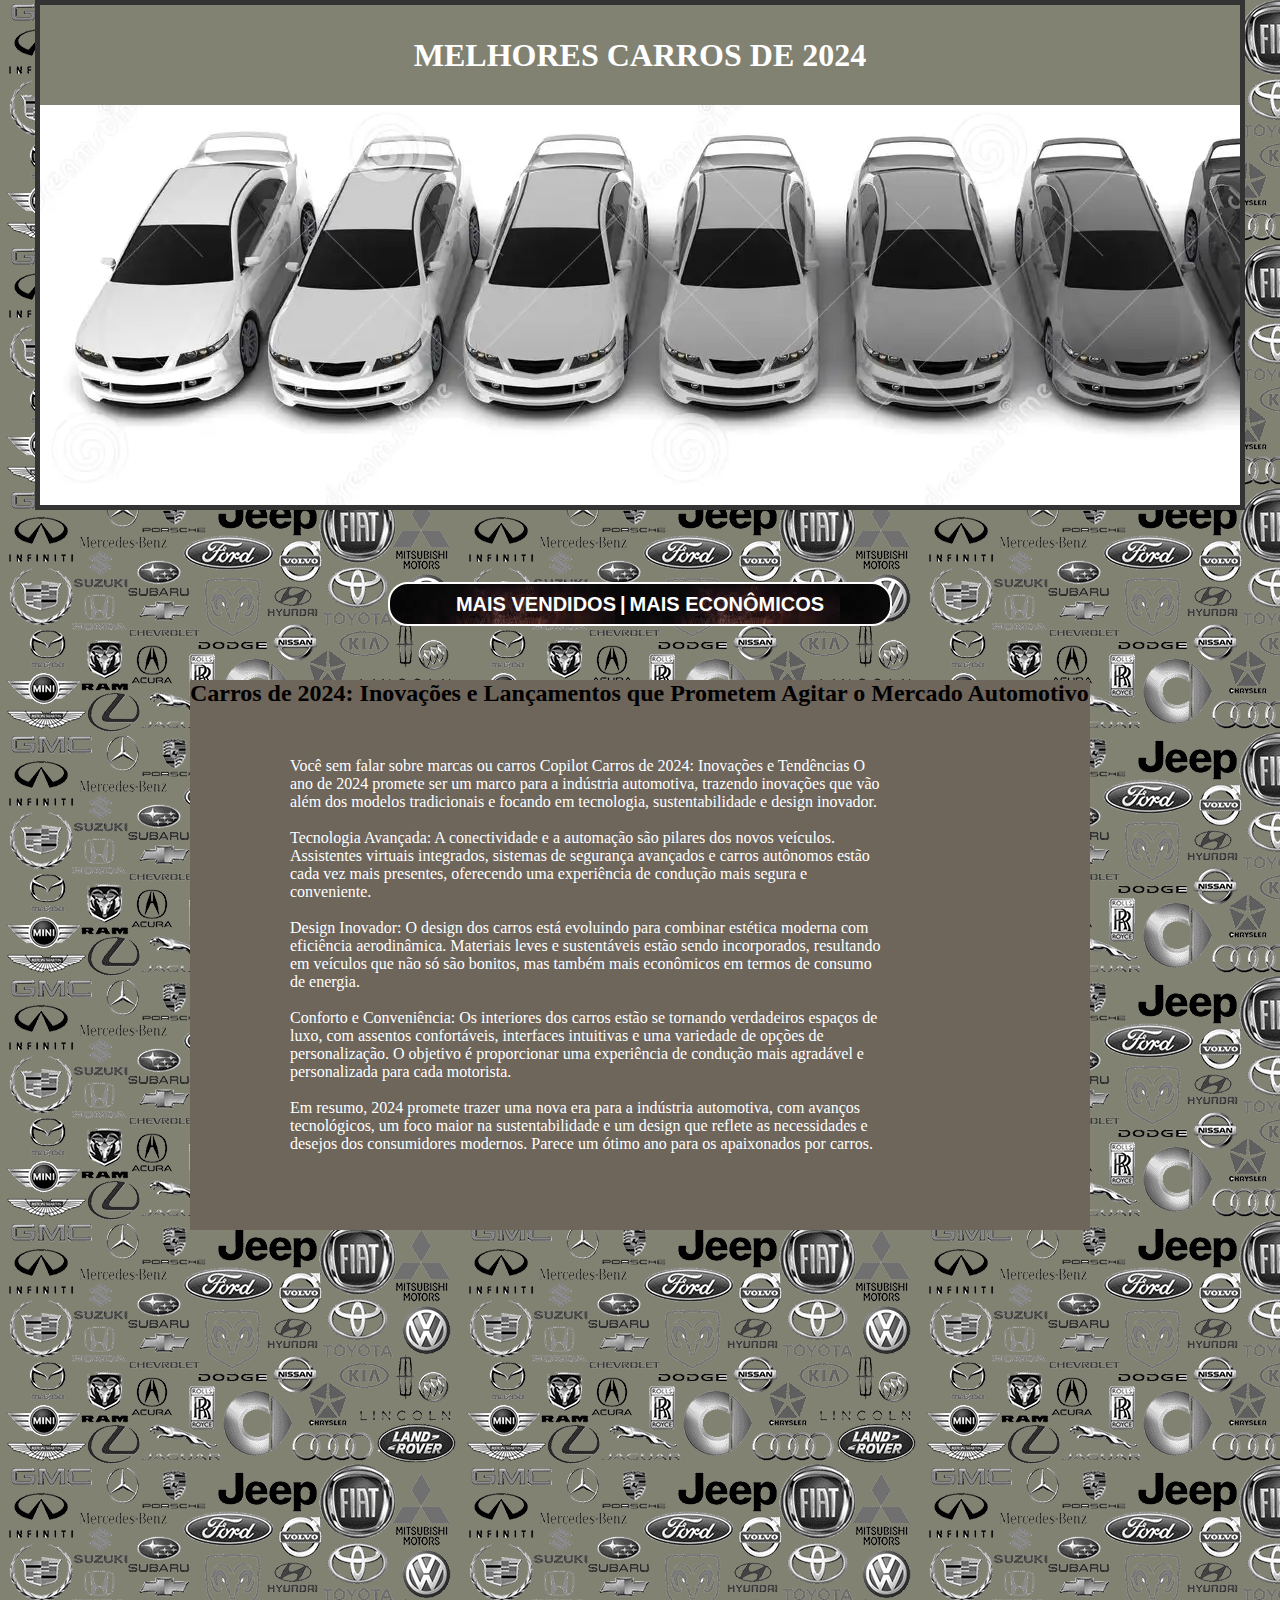
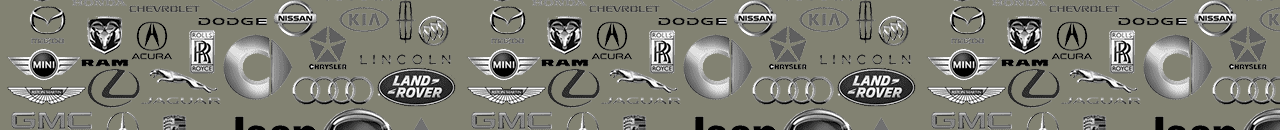
==== index.html @ 46df0a34 "index.html" ====
<!DOCTYPE html>
<html lang="en">
<head>
    <meta charset="UTF-8">
    <meta name="viewport" content="width=device-width, initial-scale=1.0">
    <title>CARROS DO MOMENTO</title>
    <link  rel="stylesheet" href="estilo1.css">
</head>
<body>
    <header>
        <div class="containerTopo">
        <h1 class="containerPaginaTitulo" >MELHORES CARROS DE 2024</h1>
        
        </div>
        <br>
        <br>
        <br>
        <br>
        <div class="menu">
        
        <a href="ven.html" target="_blank" class="link">MAIS VENDIDOS</a>
          <span class="menuSeparator">|</span>
        <a href="eco.html" target="_blank" class="link" >MAIS ECONÔMICOS</a>
        </div>

    </header>
    <br>
    <br>
    <br>
    <div class="filmeA">
        <header>
            <h2>Carros de 2024: Inovações e Lançamentos que Prometem Agitar o Mercado Automotivo</h2>
        </header>
        <div class="filmeD">
            <p>Você
                sem falar sobre marcas ou carros
                Copilot
                Carros de 2024: Inovações e Tendências
                
                O ano de 2024 promete ser um marco para a indústria automotiva, trazendo inovações que vão além dos modelos tradicionais e focando em tecnologia, sustentabilidade e design inovador.</p>
<br>
                <p>Tecnologia Avançada: A conectividade e a automação são pilares dos novos veículos. Assistentes virtuais integrados, sistemas de segurança avançados e carros autônomos estão cada vez mais presentes, oferecendo uma experiência de condução mais segura e conveniente.</p>
                <br>
                <p>Design Inovador: O design dos carros está evoluindo para combinar estética moderna com eficiência aerodinâmica. Materiais leves e sustentáveis estão sendo incorporados, resultando em veículos que não só são bonitos, mas também mais econômicos em termos de consumo de energia.</p>
                <br>  
                <p>Conforto e Conveniência: Os interiores dos carros estão se tornando verdadeiros espaços de luxo, com assentos confortáveis, interfaces intuitivas e uma variedade de opções de personalização. O objetivo é proporcionar uma experiência de condução mais agradável e personalizada para cada motorista.</p>
                <br>
                <p>Em resumo, 2024 promete trazer uma nova era para a indústria automotiva, com avanços tecnológicos, um foco maior na sustentabilidade e um design que reflete as necessidades e desejos dos consumidores modernos. Parece um ótimo ano para os apaixonados por carros.</p>
            </div>

    </div>
  


    <div class="containerodape">

    </div>

    
</body>
</html>
---- estilo1.css ----
*{
   margin: 0;
}
body { 
    background-color: #828272;
    background-image: url(logo-veksus-track-todas-marcas-de-carro.png);
    background-repeat: repeat;

 }
 .containerTopo {
   border: 5px solid #333333;
    width: 1200px;
    height: 500px;
    background-image: url(Mar.jpg);
    margin: 0 auto ;
    background-repeat: no-repeat;
 }
 
 .imagemLogotipo{
   position: relative;
   top: 20px;
   left: 40px;

   .pal{
      color: #ffffff;
   }
 }
.menu{
   align: center;
   margin: 0 auto;
   width: 500px;
   height: 40px;
   background-image: url(images.jpeg);
   top: -80px;
   left: 325px;
   border: 2px solid #ffffff;
   border-radius: 20px;
   text-align: center;
   line-height: 40px;
   font-weight: bold;
   text-decoration: none;
}


.menuSeparator{
   font-family: Arial ;
   color: #ffffff;
   font-weight: bold;
   font-size: 20px;
   text-decoration: none;

}
.link{
   font-family: Arial;
    color: #ffffff;
    font-weight: bold;
    font-size: 20px;
    text-decoration: none;

}


.containerPaginaTitulo{
   width: 1200px;
   height: 100px;
   color: #ffffff;
   background-color: #828272;
   text-align: center;
   line-height: 100px;
   margin: 0 auto;
}
.paginaTítulo{
   font-size: 35px;
   color:#ffffff;
}
.containerfilme{
   width: 100xp;
   height: 30px;
   background-color: #ffffff;
   margin: 0 auto;
}
 .filme1{
   border: 5px solid #ff0000;
   float: left;
   position: relative;
   top: 50px;
   left: 50px;
 }
 .filme2{
   position: relative;
   top: 50px;  
   left: 90px;
   margin: 0;
 }

 .filme3{
   width: 750px;
   position: relative;
   top: 50px;
   left: 90px;
 }
 .filmeA{
   width: 900px;
   height: 550px;
   background-color: #6e655b;
   margin: 0 auto;
}
.filmeB{
   border: 5px solid #ffff00;
   float: right;
   position: relative;
   top: 50px;
   left: -35px;
}
.filmeC{
   position: relative;
   color: #ffffff;
   top: 50px;  
   left: 40px;
   margin: 0;
}
.filmeD{
   width: 600px;
   position: relative;
   color:  #ffffff;
   top: 50px;
   left: 100px;
}
.conteinerPremios{
   width: 900px;
   height: 400px;
   background-image: url(jp_fundoSelva.jpg);
   margin: 0 auto;
   text-align: center;
   background-attachment: fixed;
}
.Premios{
   position: relative;
   top: 50px;
   margin: 0 auto;
   color: #ffffff;
}
.tabelaPremios{
   position: relative;
   top: 80px;
   width: 400px;
   height: 200px;
   margin: 0 auto;
}
.thpremios{
   background-color: #333333;
   color:#ffffff;
   font-weight: bold;
   font-size: 20px;
}
.tr{
   text-align: center;
}

.tr:nth-child(even){
   background-color: #999999;
}
.tr:nth-child(odd){
   background-color: #ddd000;
}
.containerodape{
   width: 1200px;
   height: 500px;
   background-image: url();
   text-align: center;
   margin: 0 auto;
   color: #ffffff;
   top: 25px;
}
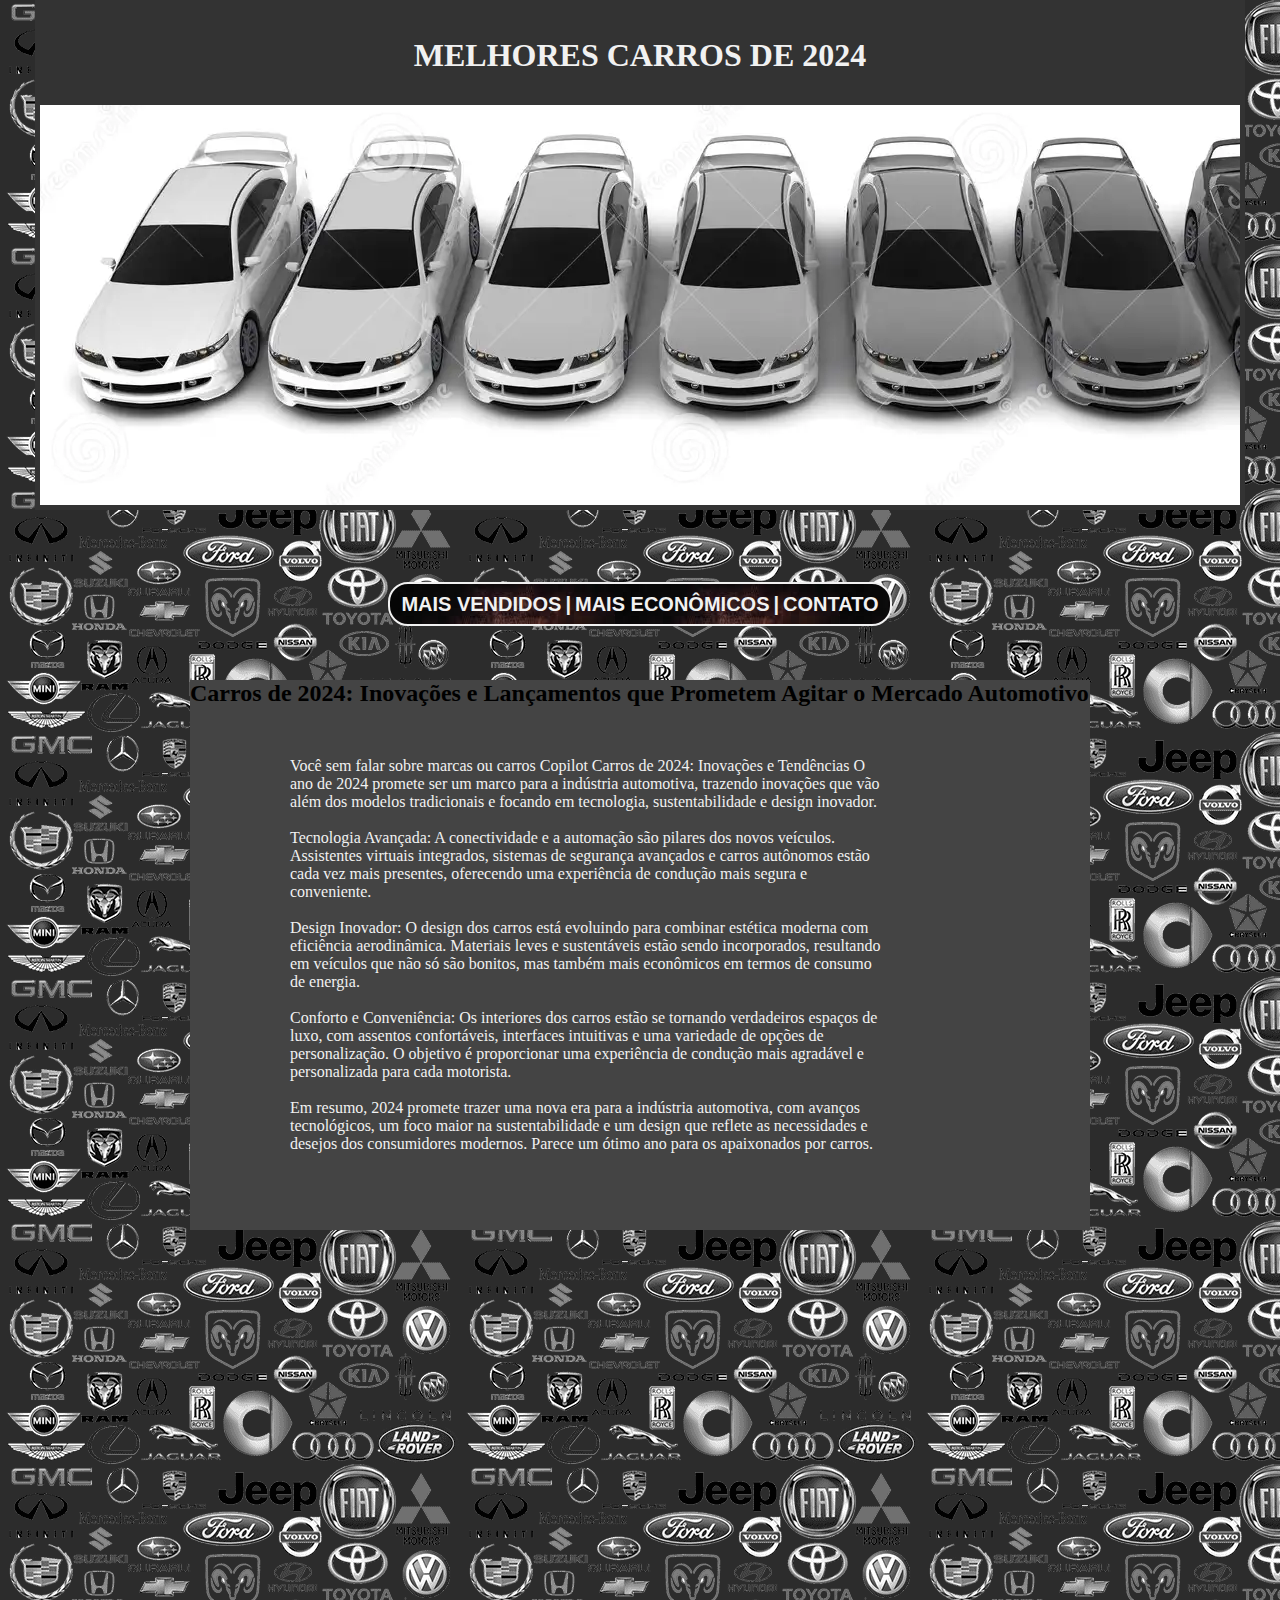
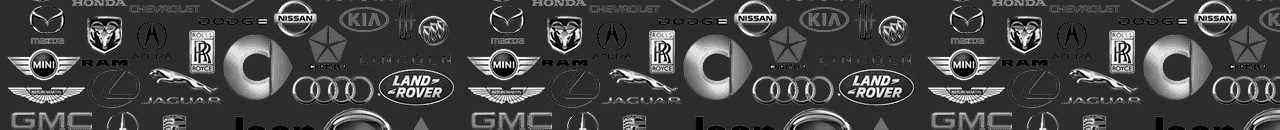
==== commit fb7bc76c: "Update index.html" ====
--- a/index.html
+++ b/index.html
@@ -21,6 +21,8 @@
         <a href="ven.html" target="_blank" class="link">MAIS VENDIDOS</a>
           <span class="menuSeparator">|</span>
         <a href="eco.html" target="_blank" class="link" >MAIS ECONÔMICOS</a>
+            <span class="menuSeparator">|</span>
+        <a href="eco.html" target="_blank" class="link" >CONTATO</a>
         </div>
 
     </header>
--- a/estilo1.css
+++ b/estilo1.css
@@ -2,7 +2,7 @@
    margin: 0;
 }
 body { 
-    background-color: #828272;
+    background-color: #2c2c2c;
     background-image: url(logo-veksus-track-todas-marcas-de-carro.png);
     background-repeat: repeat;
 
@@ -12,7 +12,7 @@
     width: 1200px;
     height: 500px;
     background-image: url(Mar.jpg);
-    margin: 0 auto ;
+    margin: 0 auto;
     background-repeat: no-repeat;
  }
  
@@ -22,7 +22,7 @@
    left: 40px;
 
    .pal{
-      color: #ffffff;
+      color: #f1f1f1;
    }
  }
 .menu{
@@ -30,10 +30,10 @@
    margin: 0 auto;
    width: 500px;
    height: 40px;
-   background-image: url(images.jpeg);
+   background-image: url(images1.jpeg);
    top: -80px;
    left: 325px;
-   border: 2px solid #ffffff;
+   border: 2px solid #f1f1f1;
    border-radius: 20px;
    text-align: center;
    line-height: 40px;
@@ -43,8 +43,8 @@
 
 
 .menuSeparator{
-   font-family: Arial ;
-   color: #ffffff;
+   font-family: Arial;
+   color: #f1f1f1;
    font-weight: bold;
    font-size: 20px;
    text-decoration: none;
@@ -52,10 +52,10 @@
 }
 .link{
    font-family: Arial;
-    color: #ffffff;
-    font-weight: bold;
-    font-size: 20px;
-    text-decoration: none;
+   color: #f1f1f1;
+   font-weight: bold;
+   font-size: 20px;
+   text-decoration: none;
 
 }
 
@@ -63,20 +63,20 @@
 .containerPaginaTitulo{
    width: 1200px;
    height: 100px;
-   color: #ffffff;
-   background-color: #828272;
+   color: #f1f1f1;
+   background-color: #333333;
    text-align: center;
    line-height: 100px;
    margin: 0 auto;
 }
 .paginaTítulo{
    font-size: 35px;
-   color:#ffffff;
+   color:#f1f1f1;
 }
 .containerfilme{
    width: 100xp;
    height: 30px;
-   background-color: #ffffff;
+   background-color: #f1f1f1;
    margin: 0 auto;
 }
  .filme1{
@@ -102,7 +102,7 @@
  .filmeA{
    width: 900px;
    height: 550px;
-   background-color: #6e655b;
+   background-color: #444;
    margin: 0 auto;
 }
 .filmeB{
@@ -114,7 +114,7 @@
 }
 .filmeC{
    position: relative;
-   color: #ffffff;
+   color: #f1f1f1;
    top: 50px;  
    left: 40px;
    margin: 0;
@@ -122,7 +122,7 @@
 .filmeD{
    width: 600px;
    position: relative;
-   color:  #ffffff;
+   color:  #f1f1f1;
    top: 50px;
    left: 100px;
 }
@@ -138,7 +138,7 @@
    position: relative;
    top: 50px;
    margin: 0 auto;
-   color: #ffffff;
+   color: #f1f1f1;
 }
 .tabelaPremios{
    position: relative;
@@ -149,7 +149,7 @@
 }
 .thpremios{
    background-color: #333333;
-   color:#ffffff;
+   color:#f1f1f1;
    font-weight: bold;
    font-size: 20px;
 }
@@ -166,9 +166,8 @@
 .containerodape{
    width: 1200px;
    height: 500px;
-   background-image: url();
    text-align: center;
    margin: 0 auto;
-   color: #ffffff;
+   color: #f1f1f1;
    top: 25px;
-}
+}  
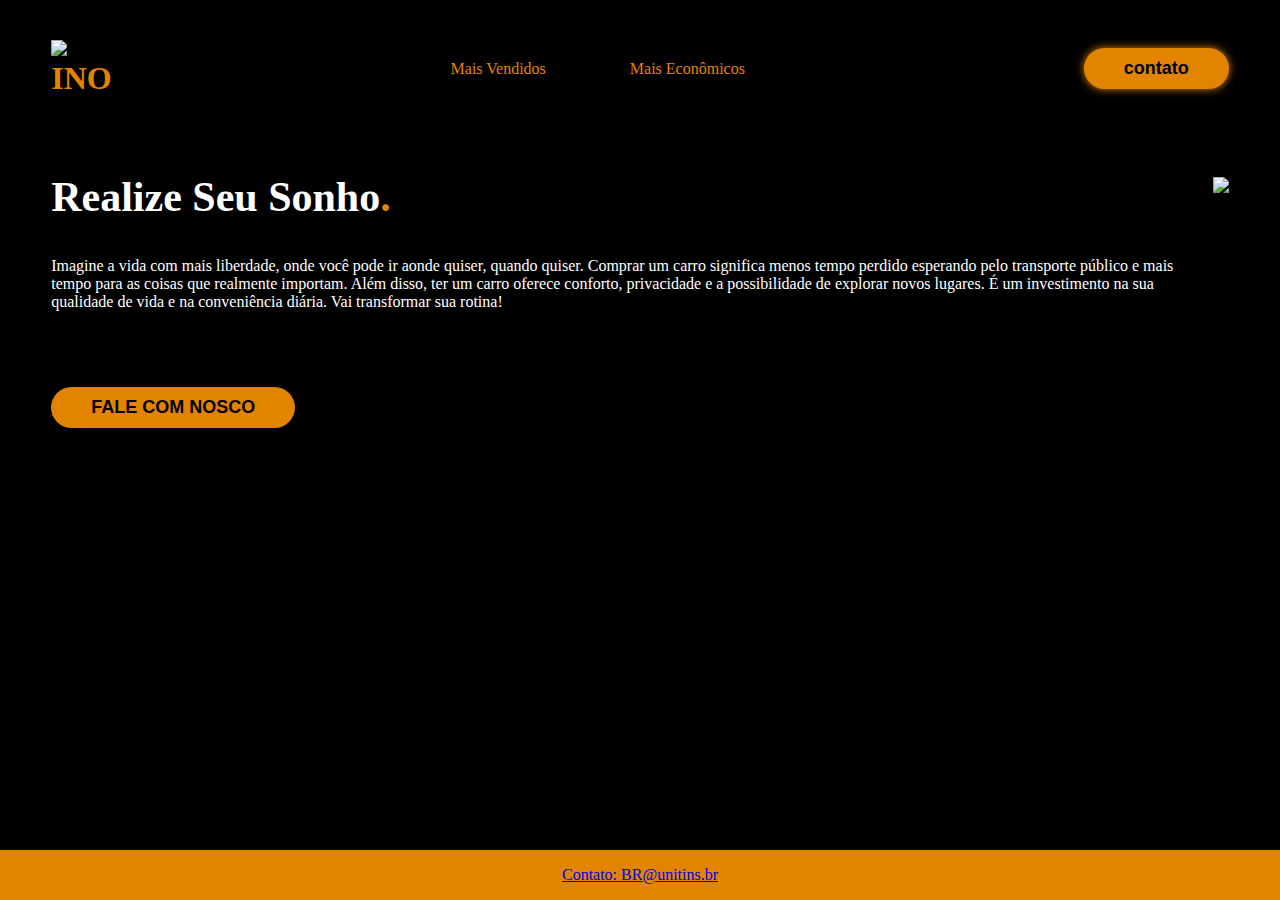
==== commit 3321996f: "index.html" ====
--- a/index.html
+++ b/index.html
@@ -3,61 +3,65 @@
 <head>
     <meta charset="UTF-8">
     <meta name="viewport" content="width=device-width, initial-scale=1.0">
-    <title>CARROS DO MOMENTO</title>
-    <link  rel="stylesheet" href="estilo1.css">
+    <title>COMPRA DE CARROS</title>
+    <link rel="stylesheet" href="estilo1.css">
 </head>
 <body>
     <header>
-        <div class="containerTopo">
-        <h1 class="containerPaginaTitulo" >MELHORES CARROS DE 2024</h1>
+        <div class="interface">
+            <div class="logo">
+                <a href="#">
+                    <img class="imm" src="laranja_530521-9.avif">
+                </a>
+                <h1 color="#ffff"><span>INO</span></h1>
+            </div>
         
+        <nav class="menudesktop">
+            <ul>
+                <li><a href="ven.html">Mais Vendidos</a></li>
+                <li><a href="eco.html">Mais Econômicos </a></li>
+            </ul>
+
+        </nav>
+
+        <div class="contato">
+            <a href="contato.html">
+                <button>contato</button>
+            </a>
         </div>
-        <br>
-        <br>
-        <br>
-        <br>
-        <div class="menu">
+    </div><!-- sfa-->
+    </header>
+
+    <main>
+        <section class="topodosite">
+            <div class="interface">
+                <div class="flex">
+                    <div class="txttopotopo">
+                        <h1>Realize Seu Sonho<span>.</span></h1>
+                        <p>
+                            Imagine a vida com mais liberdade, onde você pode ir aonde quiser, quando quiser. Comprar um carro significa menos tempo perdido esperando pelo transporte público e mais tempo para as coisas que realmente importam. Além disso, ter um carro oferece conforto, privacidade e a possibilidade de explorar novos lugares. É um investimento na sua qualidade de vida e na conveniência diária. Vai transformar sua rotina!</p>
+                        <br>
+                        <br>
+                        <div class="contato"> 
+                            <a href="contato.html">
+                                <button>FALE COM NOSCO</button>
+                               
+                        </div>
+                    </div>
+                       <div class="imagem-topo">
+                        <img src="lala.png">
+
+                    </div>
+
+                </div>                    
+            </div>
+        </section>
+    </main>
+    <footer>
         
-        <a href="ven.html" target="_blank" class="link">MAIS VENDIDOS</a>
-          <span class="menuSeparator">|</span>
-        <a href="eco.html" target="_blank" class="link" >MAIS ECONÔMICOS</a>
-            <span class="menuSeparator">|</span>
-        <a href="eco.html" target="_blank" class="link" >CONTATO</a>
-        </div>
-
-    </header>
-    <br>
-    <br>
-    <br>
-    <div class="filmeA">
-        <header>
-            <h2>Carros de 2024: Inovações e Lançamentos que Prometem Agitar o Mercado Automotivo</h2>
-        </header>
-        <div class="filmeD">
-            <p>Você
-                sem falar sobre marcas ou carros
-                Copilot
-                Carros de 2024: Inovações e Tendências
-                
-                O ano de 2024 promete ser um marco para a indústria automotiva, trazendo inovações que vão além dos modelos tradicionais e focando em tecnologia, sustentabilidade e design inovador.</p>
-<br>
-                <p>Tecnologia Avançada: A conectividade e a automação são pilares dos novos veículos. Assistentes virtuais integrados, sistemas de segurança avançados e carros autônomos estão cada vez mais presentes, oferecendo uma experiência de condução mais segura e conveniente.</p>
-                <br>
-                <p>Design Inovador: O design dos carros está evoluindo para combinar estética moderna com eficiência aerodinâmica. Materiais leves e sustentáveis estão sendo incorporados, resultando em veículos que não só são bonitos, mas também mais econômicos em termos de consumo de energia.</p>
-                <br>  
-                <p>Conforto e Conveniência: Os interiores dos carros estão se tornando verdadeiros espaços de luxo, com assentos confortáveis, interfaces intuitivas e uma variedade de opções de personalização. O objetivo é proporcionar uma experiência de condução mais agradável e personalizada para cada motorista.</p>
-                <br>
-                <p>Em resumo, 2024 promete trazer uma nova era para a indústria automotiva, com avanços tecnológicos, um foco maior na sustentabilidade e um design que reflete as necessidades e desejos dos consumidores modernos. Parece um ótimo ano para os apaixonados por carros.</p>
-            </div>
-
-    </div>
-  
-
-
-    <div class="containerodape">
-
-    </div>
-
+        <p>Contato: <a href="https://www.google.com/search?client=opera-gx&q=Google&sourceid=opera&ie=UTF-8&oe=UTF-8">BR@unitins.br</a></p>
+    </footer>
+    
     
 </body>
 </html>
--- a/estilo1.css
+++ b/estilo1.css
@@ -1,173 +1,95 @@
+/*estilo geral*/
 *{
    margin: 0;
+   padding: 0;
+   box-sizing: border-box;
 }
-body { 
-    background-color: #2c2c2c;
-    background-image: url(logo-veksus-track-todas-marcas-de-carro.png);
-    background-repeat: repeat;
-
- }
- .containerTopo {
-   border: 5px solid #333333;
-    width: 1200px;
-    height: 500px;
-    background-image: url(Mar.jpg);
-    margin: 0 auto;
-    background-repeat: no-repeat;
- }
- 
- .imagemLogotipo{
-   position: relative;
-   top: 20px;
-   left: 40px;
-
-   .pal{
-      color: #f1f1f1;
-   }
- }
-.menu{
-   align: center;
+body{
+   background-color: #000000;
+   height: 100vh;
+   display: flex;
+   flex-direction: column;
+   min-height: 100vh;
+   margin: 0;
+}
+.interface{
+   max-width: 1280px;
    margin: 0 auto;
-   width: 500px;
-   height: 40px;
-   background-image: url(images1.jpeg);
-   top: -80px;
-   left: 325px;
-   border: 2px solid #f1f1f1;
-   border-radius: 20px;
-   text-align: center;
-   line-height: 40px;
-   font-weight: bold;
+}
+.imm{
+   width: 100px;
+ /*topo*/
+}
+.flex{
+   display: flex;
+}
+header{
+   padding: 40px 4%;
+}
+header >.interface{
+   display: flex;
+   align-items: center;
+   justify-content: space-between;
+  
+}
+header a{
+   color: #e28400;
    text-decoration: none;
 }
-
-
-.menuSeparator{
-   font-family: Arial;
-   color: #f1f1f1;
-   font-weight: bold;
-   font-size: 20px;
-   text-decoration: none;
+header a:hover{
+   color: #ffffff;
+   
+}
+header nav ul{
+   list-style-type: none;
+}
+header nav ul li{
+   display: inline-block;
+   padding: 0 40px;
+}
+.contato button{
+   padding: 10px 40px;
+   font-size: 18px;
+   font-weight: 600;
+   border: 0;
+   border-radius: 30px;
+   cursor: pointer;
+   background-color: #e28400;
+}
+header .contato button{
+   box-shadow: 0px 0px 8px #e28400;
+}
+/*estilo do site*/
+section.topodosite{
+   padding: 40px 4%;
+}
+section.topositve .flex{
+   align-items: center;
+   justify-content: center;
+   gap: 90px;
 
 }
-.link{
-   font-family: Arial;
-   color: #f1f1f1;
-   font-weight: bold;
-   font-size: 20px;
-   text-decoration: none;
+.topodosite h1{
+   color: #ffff;
+   font-size: 42px;
+   line-height: 40px;
+}
+span{
+   color: #e28400;
+}
+.topodosite p{
+   color: #ffff;
+   margin: 40px 0px;
 
 }
-
-
-.containerPaginaTitulo{
-   width: 1200px;
-   height: 100px;
-   color: #f1f1f1;
-   background-color: #333333;
+footer {
+   position: fixed;
+   bottom: 0;
+   width: 100%;
+   background-color: #e28400;
+   color: #fff;
    text-align: center;
-   line-height: 100px;
-   margin: 0 auto;
+   padding: 1rem 0;
+   text-decoration: none;
+   color: inherit;
 }
-.paginaTítulo{
-   font-size: 35px;
-   color:#f1f1f1;
-}
-.containerfilme{
-   width: 100xp;
-   height: 30px;
-   background-color: #f1f1f1;
-   margin: 0 auto;
-}
- .filme1{
-   border: 5px solid #ff0000;
-   float: left;
-   position: relative;
-   top: 50px;
-   left: 50px;
- }
- .filme2{
-   position: relative;
-   top: 50px;  
-   left: 90px;
-   margin: 0;
- }
-
- .filme3{
-   width: 750px;
-   position: relative;
-   top: 50px;
-   left: 90px;
- }
- .filmeA{
-   width: 900px;
-   height: 550px;
-   background-color: #444;
-   margin: 0 auto;
-}
-.filmeB{
-   border: 5px solid #ffff00;
-   float: right;
-   position: relative;
-   top: 50px;
-   left: -35px;
-}
-.filmeC{
-   position: relative;
-   color: #f1f1f1;
-   top: 50px;  
-   left: 40px;
-   margin: 0;
-}
-.filmeD{
-   width: 600px;
-   position: relative;
-   color:  #f1f1f1;
-   top: 50px;
-   left: 100px;
-}
-.conteinerPremios{
-   width: 900px;
-   height: 400px;
-   background-image: url(jp_fundoSelva.jpg);
-   margin: 0 auto;
-   text-align: center;
-   background-attachment: fixed;
-}
-.Premios{
-   position: relative;
-   top: 50px;
-   margin: 0 auto;
-   color: #f1f1f1;
-}
-.tabelaPremios{
-   position: relative;
-   top: 80px;
-   width: 400px;
-   height: 200px;
-   margin: 0 auto;
-}
-.thpremios{
-   background-color: #333333;
-   color:#f1f1f1;
-   font-weight: bold;
-   font-size: 20px;
-}
-.tr{
-   text-align: center;
-}
-
-.tr:nth-child(even){
-   background-color: #999999;
-}
-.tr:nth-child(odd){
-   background-color: #ddd000;
-}
-.containerodape{
-   width: 1200px;
-   height: 500px;
-   text-align: center;
-   margin: 0 auto;
-   color: #f1f1f1;
-   top: 25px;
-}  
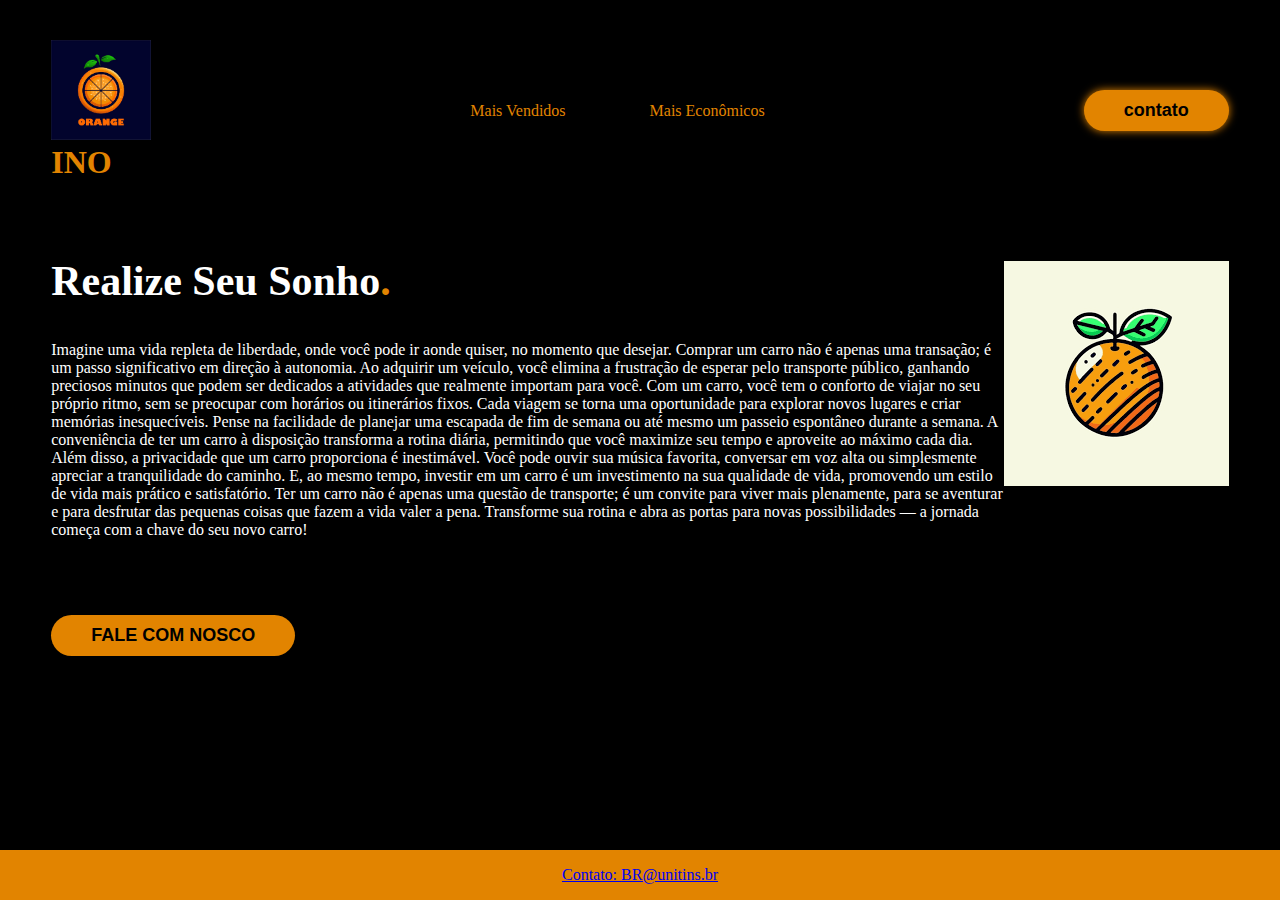
==== commit 8bef96f3: "Update index.html" ====
--- a/index.html
+++ b/index.html
@@ -39,7 +39,15 @@
                     <div class="txttopotopo">
                         <h1>Realize Seu Sonho<span>.</span></h1>
                         <p>
-                            Imagine a vida com mais liberdade, onde você pode ir aonde quiser, quando quiser. Comprar um carro significa menos tempo perdido esperando pelo transporte público e mais tempo para as coisas que realmente importam. Além disso, ter um carro oferece conforto, privacidade e a possibilidade de explorar novos lugares. É um investimento na sua qualidade de vida e na conveniência diária. Vai transformar sua rotina!</p>
+                            Imagine uma vida repleta de liberdade, onde você pode ir aonde quiser, no momento que desejar. Comprar um carro não é apenas uma transação; é um passo significativo em direção à autonomia. Ao adquirir um veículo, você elimina a frustração de esperar pelo transporte público, ganhando preciosos minutos que podem ser dedicados a atividades que realmente importam para você.
+
+Com um carro, você tem o conforto de viajar no seu próprio ritmo, sem se preocupar com horários ou itinerários fixos. Cada viagem se torna uma oportunidade para explorar novos lugares e criar memórias inesquecíveis. Pense na facilidade de planejar uma escapada de fim de semana ou até mesmo um passeio espontâneo durante a semana. A conveniência de ter um carro à disposição transforma a rotina diária, permitindo que você maximize seu tempo e aproveite ao máximo cada dia.
+
+Além disso, a privacidade que um carro proporciona é inestimável. Você pode ouvir sua música favorita, conversar em voz alta ou simplesmente apreciar a tranquilidade do caminho. E, ao mesmo tempo, investir em um carro é um investimento na sua qualidade de vida, promovendo um estilo de vida mais prático e satisfatório.
+
+Ter um carro não é apenas uma questão de transporte; é um convite para viver mais plenamente, para se aventurar e para desfrutar das pequenas coisas que fazem a vida valer a pena. Transforme sua rotina e abra as portas para novas possibilidades — a jornada começa com a chave do seu novo carro!
+
+</p>
                         <br>
                         <br>
                         <div class="contato"> 
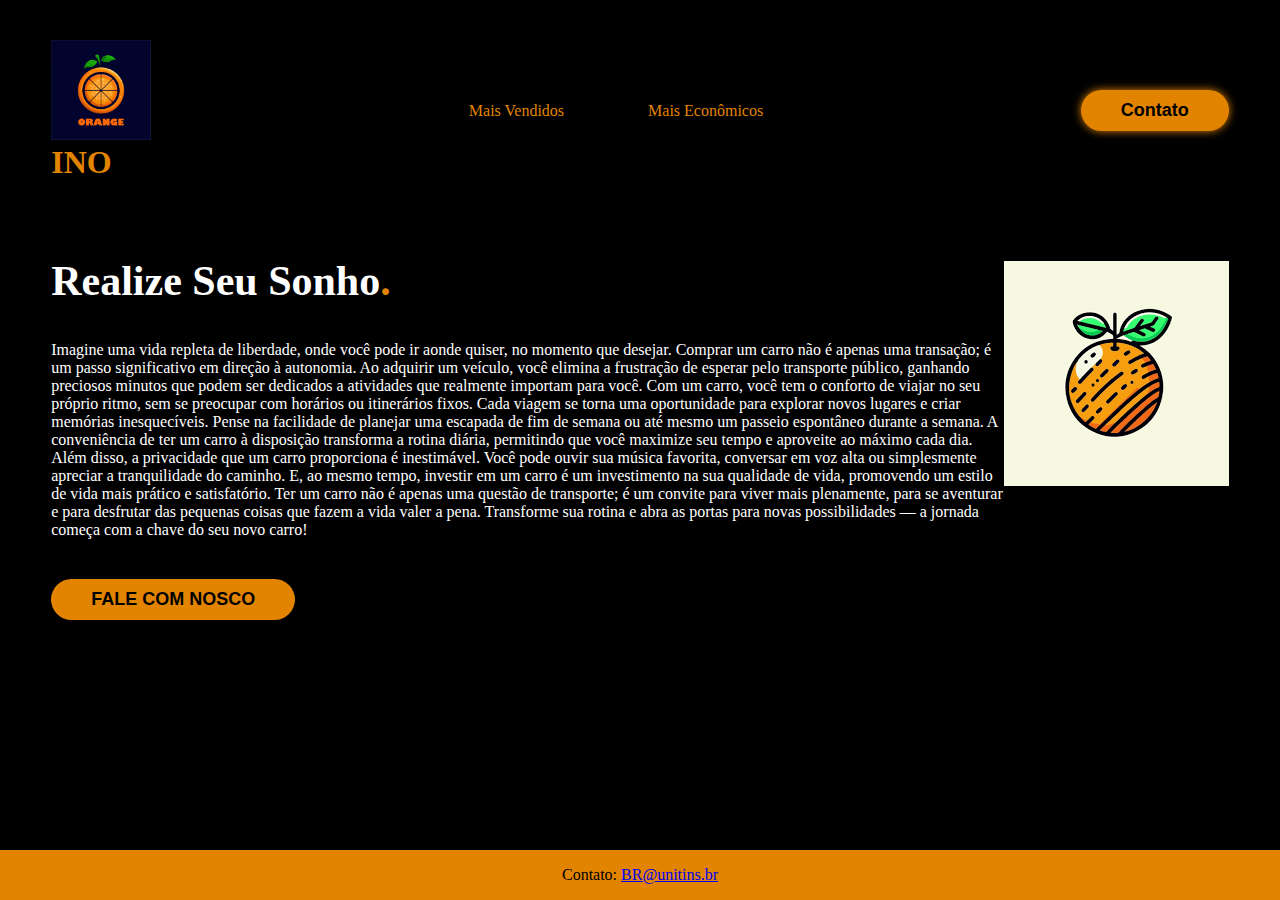
==== commit 3aa08b30: "Update index.html" ====
--- a/index.html
+++ b/index.html
@@ -11,25 +11,24 @@
         <div class="interface">
             <div class="logo">
                 <a href="#">
-                    <img class="imm" src="laranja_530521-9.avif">
+                    <img class="imm" src="laranja_530521-9.avif" alt="Logo">
                 </a>
-                <h1 color="#ffff"><span>INO</span></h1>
+                <h1><span>INO</span></h1>
             </div>
         
-        <nav class="menudesktop">
-            <ul>
-                <li><a href="ven.html">Mais Vendidos</a></li>
-                <li><a href="eco.html">Mais Econômicos </a></li>
-            </ul>
+            <nav class="menudesktop">
+                <ul>
+                    <li><a href="ven.html">Mais Vendidos</a></li>
+                    <li><a href="eco.html">Mais Econômicos</a></li>
+                </ul>
+            </nav>
 
-        </nav>
-
-        <div class="contato">
-            <a href="contato.html">
-                <button>contato</button>
-            </a>
+            <div class="contato">
+                <a href="contato.html">
+                    <button>Contato</button>
+                </a>
+            </div>
         </div>
-    </div><!-- sfa-->
     </header>
 
     <main>
@@ -39,37 +38,30 @@
                     <div class="txttopotopo">
                         <h1>Realize Seu Sonho<span>.</span></h1>
                         <p>
-                            Imagine uma vida repleta de liberdade, onde você pode ir aonde quiser, no momento que desejar. Comprar um carro não é apenas uma transação; é um passo significativo em direção à autonomia. Ao adquirir um veículo, você elimina a frustração de esperar pelo transporte público, ganhando preciosos minutos que podem ser dedicados a atividades que realmente importam para você.
+                           Imagine uma vida repleta de liberdade, onde você pode ir aonde quiser, no momento que desejar. Comprar um carro não é apenas uma transação; é um passo significativo em direção à autonomia. Ao adquirir um veículo, você elimina a frustração de esperar pelo transporte público, ganhando preciosos minutos que podem ser dedicados a atividades que realmente importam para você.
 
 Com um carro, você tem o conforto de viajar no seu próprio ritmo, sem se preocupar com horários ou itinerários fixos. Cada viagem se torna uma oportunidade para explorar novos lugares e criar memórias inesquecíveis. Pense na facilidade de planejar uma escapada de fim de semana ou até mesmo um passeio espontâneo durante a semana. A conveniência de ter um carro à disposição transforma a rotina diária, permitindo que você maximize seu tempo e aproveite ao máximo cada dia.
 
 Além disso, a privacidade que um carro proporciona é inestimável. Você pode ouvir sua música favorita, conversar em voz alta ou simplesmente apreciar a tranquilidade do caminho. E, ao mesmo tempo, investir em um carro é um investimento na sua qualidade de vida, promovendo um estilo de vida mais prático e satisfatório.
 
 Ter um carro não é apenas uma questão de transporte; é um convite para viver mais plenamente, para se aventurar e para desfrutar das pequenas coisas que fazem a vida valer a pena. Transforme sua rotina e abra as portas para novas possibilidades — a jornada começa com a chave do seu novo carro!
-
-</p>
-                        <br>
-                        <br>
+                        </p>
                         <div class="contato"> 
                             <a href="contato.html">
                                 <button>FALE COM NOSCO</button>
-                               
+                            </a>
                         </div>
                     </div>
-                       <div class="imagem-topo">
-                        <img src="lala.png">
-
+                    <div class="imagem-topo">
+                        <img src="lala.png" alt="Imagem de Carro">
                     </div>
-
-                </div>                    
+                </div>
             </div>
         </section>
     </main>
+
     <footer>
-        
-        <p>Contato: <a href="https://www.google.com/search?client=opera-gx&q=Google&sourceid=opera&ie=UTF-8&oe=UTF-8">BR@unitins.br</a></p>
+        <p>Contato: <a href="mailto:BR@unitins.br">BR@unitins.br</a></p>
     </footer>
-    
-    
 </body>
 </html>
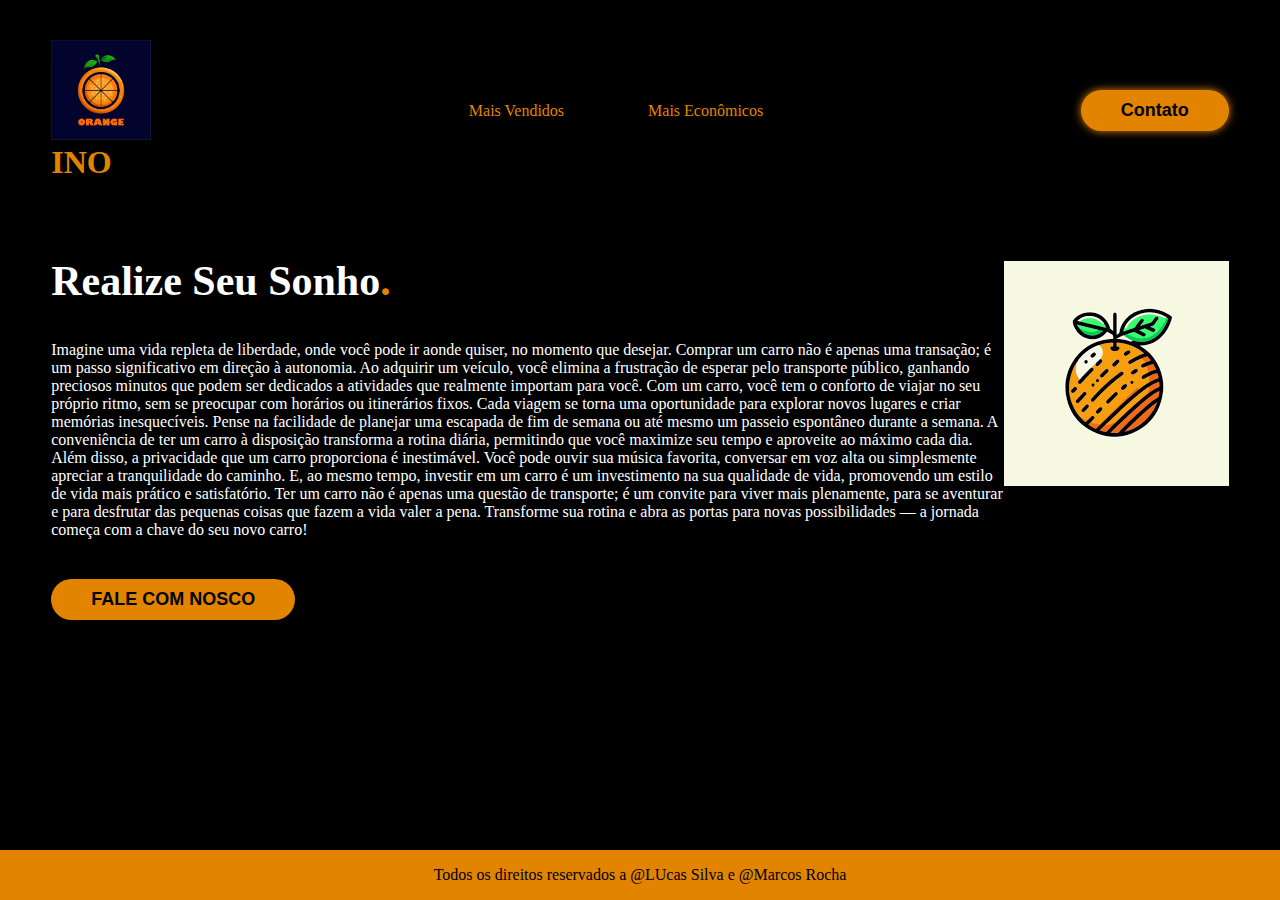
==== commit 9bf1290d: "Update index.html" ====
--- a/index.html
+++ b/index.html
@@ -61,7 +61,7 @@
     </main>
 
     <footer>
-        <p>Contato: <a href="mailto:BR@unitins.br">BR@unitins.br</a></p>
+        <p> Todos os direitos reservados a @LUcas Silva e @Marcos Rocha</p>
     </footer>
 </body>
 </html>
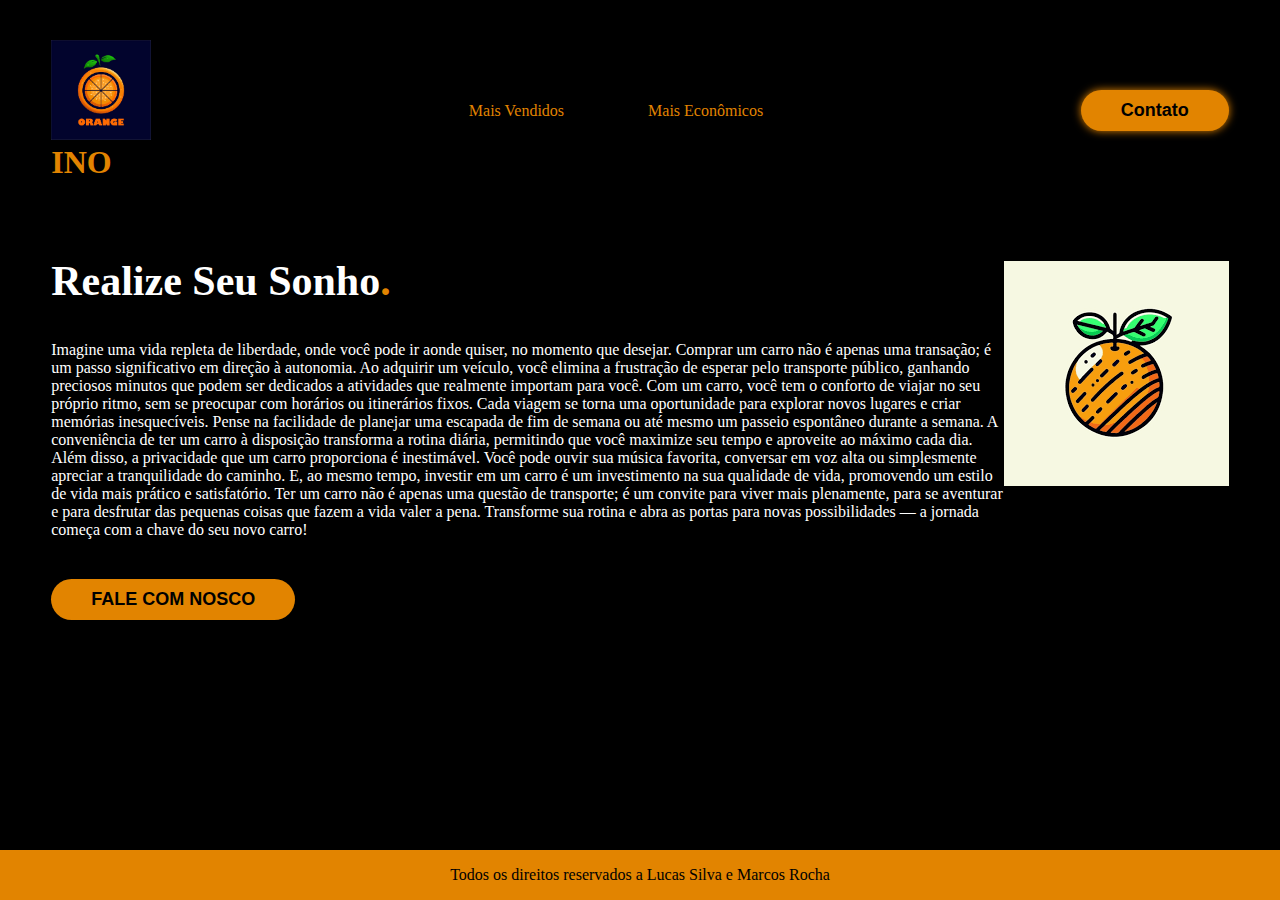
==== commit cc5904e7: "Update index.html" ====
--- a/index.html
+++ b/index.html
@@ -61,7 +61,7 @@
     </main>
 
     <footer>
-        <p> Todos os direitos reservados a @LUcas Silva e @Marcos Rocha</p>
+        <p> Todos os direitos reservados a Lucas Silva e Marcos Rocha </p>
     </footer>
 </body>
 </html>
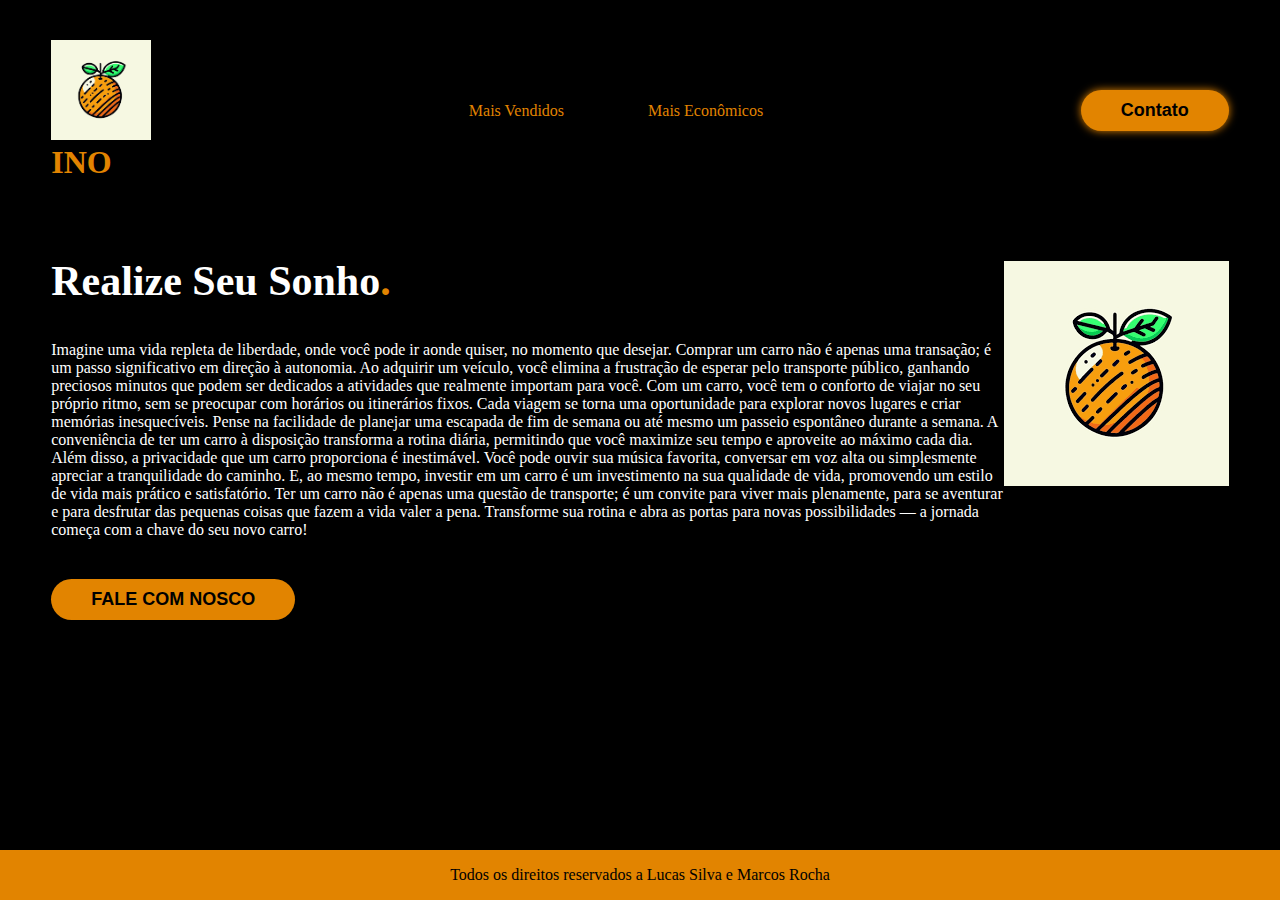
==== commit 1652ed5a: "Update index.html" ====
--- a/index.html
+++ b/index.html
@@ -11,7 +11,7 @@
         <div class="interface">
             <div class="logo">
                 <a href="#">
-                    <img class="imm" src="laranja_530521-9.avif" alt="Logo">
+                    <img class="imm" src="lala.png" alt="Logo">
                 </a>
                 <h1><span>INO</span></h1>
             </div>
